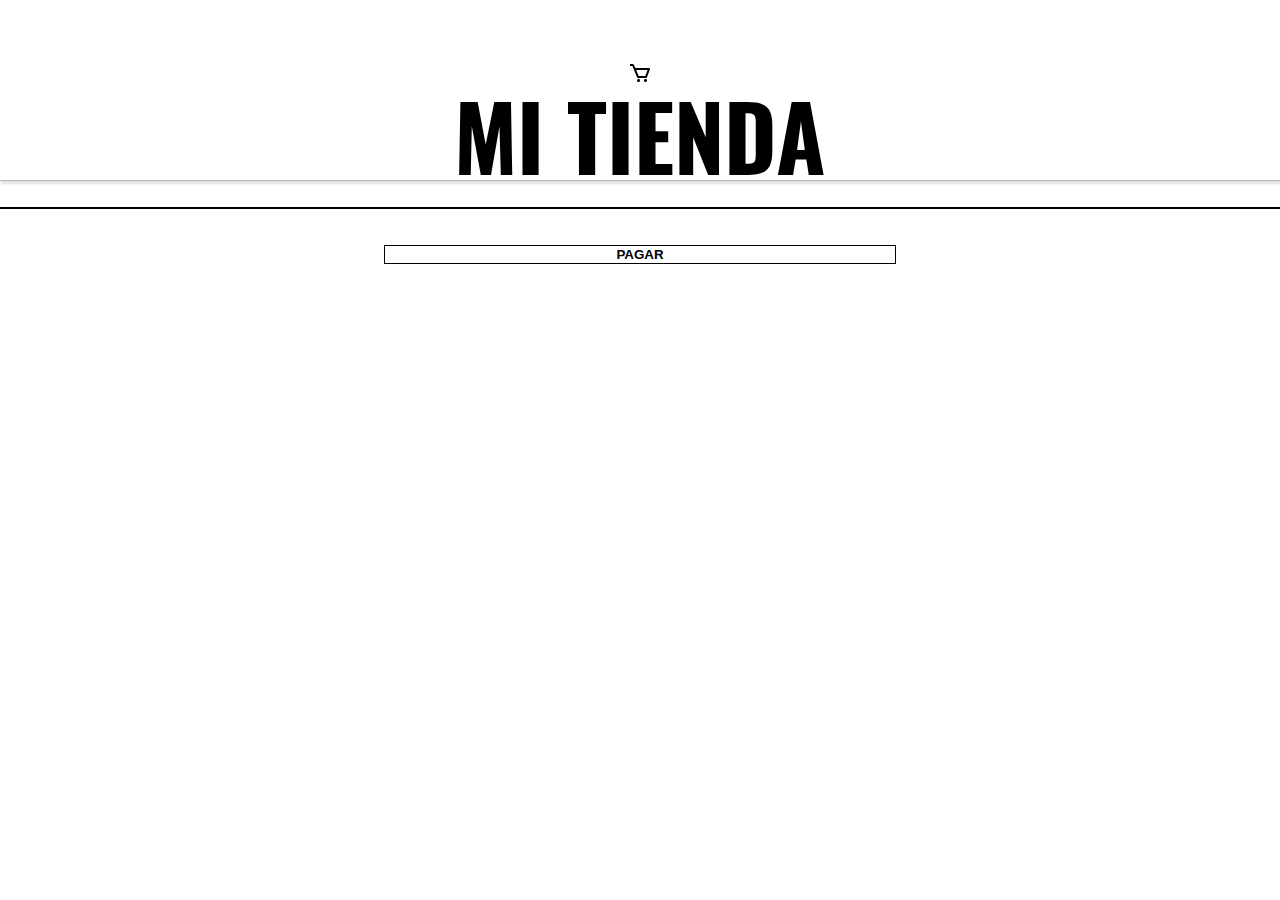
==== carrito.html @ c0b97b75 "primera version. Falta agregar funcionamiento de SPA." ====
<!DOCTYPE html>
<html lang="en">
<head>
    <meta charset="UTF-8">
    <meta http-equiv="X-UA-Compatible" content="IE=edge">
    <meta name="viewport" content="width=device-width, initial-scale=1.0">
    <link rel = "stylesheet" href ="css/reset.min.css">
    <link rel = "stylesheet" href="css/carrito.css">
    <link rel="preconnect" href="https://fonts.googleapis.com">
    <link rel="preconnect" href="https://fonts.gstatic.com" crossorigin>
    <link href="https://fonts.googleapis.com/css2?family=Oswald:wght@200&display=swap" rel="stylesheet">
    <title>Carrito</title>
</head>
<body class ="body">
    <header class = "header">
        <div class  = "header__container">
            <a href = "carrito.html" class = "header__carrito">
                <img class = "header__img" src="[data-uri]"/>
            </a>

            <h1 class = "header__h1">MI TIENDA</h1>
        </div>
    </header>
    <main class ="main">

        
    
    </main>
    <div class ="productos__container--pagar">
        <button class = "productos__container--pagar--button">PAGAR</button> 
    </div>
    
    
</body>
<script src ="./js/carrito.js"></script>
</html>
---- css/carrito.css ----
html{
    font-family: 'Oswald', sans-serif;
}

.header{
    width: 100%;
    height:12vh;
    border-bottom: solid 1px rgb(185, 185, 185);
    box-shadow: 2px 2px 2px 1px rgba(110, 110, 110, 0.2);
    font-size:10vh;
    display:flex;
    flex-direction: column;
    justify-content: center;
    align-items: center;
    background-color: white;
}
.header >.header__title{
    margin-top:1vh;
}
.header > .header__img{
    margin-bottom: 2vh;
}
.header > .header__carrito {
    position:relative;
    z-index:1;
}
.header > .header__container {
    display:inherit;
    width:85vw;
    max-width: 530px;
    justify-content: space-between;
}.main{
    margin-top:2%;
    border: solid 1px black;
}
.productos__container{
    border-bottom: solid 1px black;
}
.productos__container--nombre{
    margin-bottom:1%;
    font-size: 20px;
}
.productos__container--precio{
    margin-bottom:1%;
    font-size: 20px;
}
.productos__container--pagar--button{
    background-color: white;
    margin-top: 4vh;
    width:40%;
    height:10%;
    border: solid 1px;
    font-weight: 900;
}
.productos__container--delete{
    color: gray;
}

@media (min-width: 1200px) {

   .productos__container{
        display: flex;
        flex-direction: column;
        align-items: center;
    }
    .header{
        flex-direction: column;
        height:20vh;
    }
    .header__container {
        flex-direction: column;
        align-items: center;
        justify-content: center;  
    }
    .productos__container--pagar{
        display: flex;
        justify-content: center;

    }
}
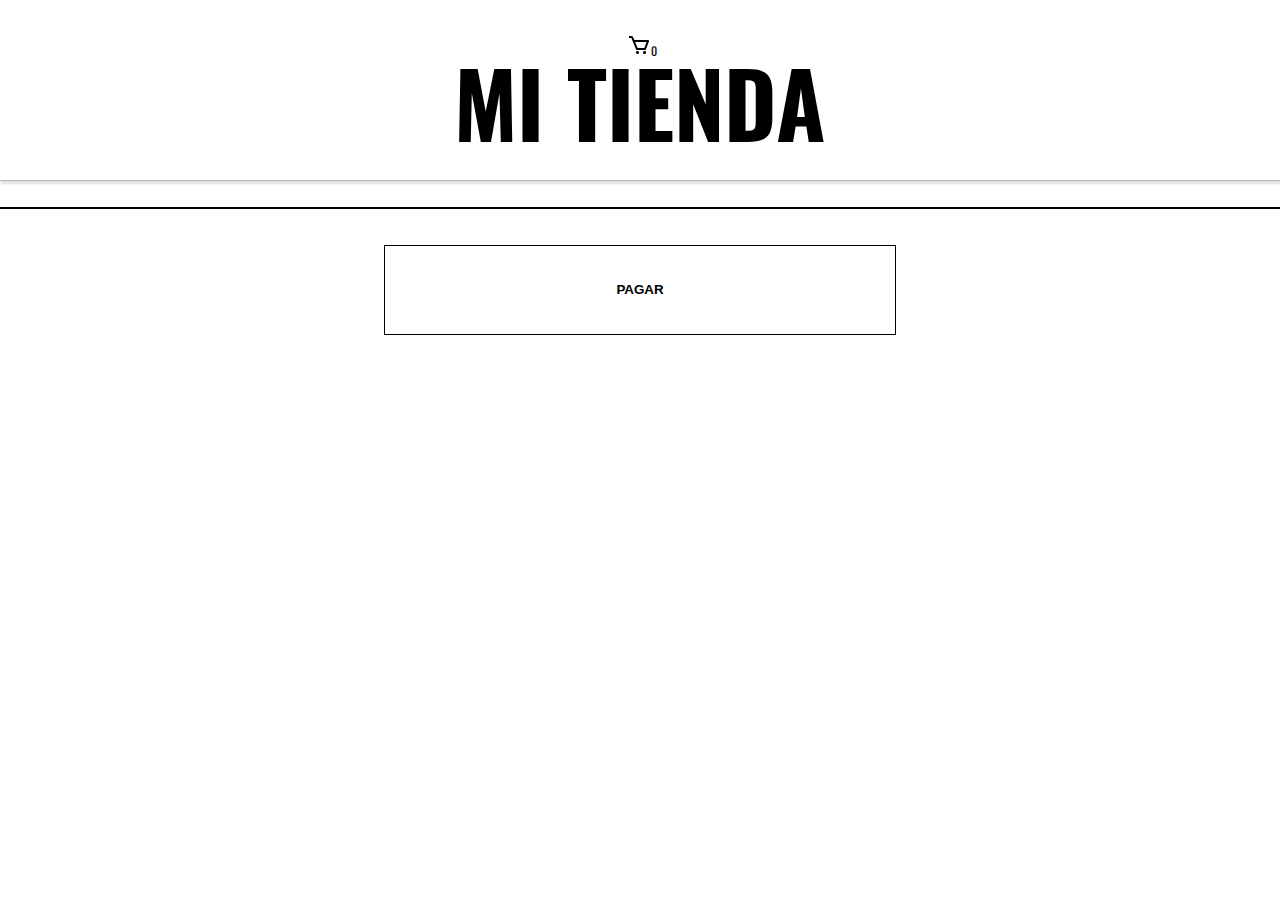
==== commit 1bc259d9: "terminando retoques. Agregando un contador al icono del carrito" ====
--- a/carrito.html
+++ b/carrito.html
@@ -16,6 +16,7 @@
         <div class  = "header__container">
             <a href = "carrito.html" class = "header__carrito">
                 <img class = "header__img" src="[data-uri]"/>
+                <span class = "header__carritoCounterLength"> 0 </span>  
             </a>
 
             <h1 class = "header__h1">MI TIENDA</h1>
@@ -30,7 +31,9 @@
         <button class = "productos__container--pagar--button">PAGAR</button> 
     </div>
     
-    
+    <script src="https://code.jquery.com/jquery-3.6.0.js" integrity="sha256-H+K7U5CnXl1h5ywQfKtSj8PCmoN9aaq30gDh27Xc0jk=" crossorigin="anonymous"></script>
+    <script src ="./js/carrito.js"></script>   
 </body>
-<script src ="./js/carrito.js"></script>
+
+
 </html>--- a/css/carrito.css
+++ b/css/carrito.css
@@ -44,16 +44,52 @@
     margin-bottom:1%;
     font-size: 20px;
 }
+
 .productos__container--pagar--button{
+    display: block;
     background-color: white;
     margin-top: 4vh;
     width:40%;
-    height:10%;
+    height: 10vh;
     border: solid 1px;
     font-weight: 900;
 }
 .productos__container--delete{
     color: gray;
+}
+.header__carrito {
+
+    display: flex;
+    z-index: 2;
+    width: 5%;
+    text-decoration: none;
+    align-items: flex-end;
+    justify-content: space-between;
+}
+.header__carrito {
+
+    display: flex;
+    z-index: 2;
+    width: 5%;
+    text-decoration: none;
+    align-items: flex-end;
+    justify-content: space-between;
+}
+.header__carrito {
+
+    display: flex;
+    z-index: 2;
+    width: 5%;
+    text-decoration: none;
+    align-items: flex-end;
+    justify-content: space-between;
+}
+
+.header__carritoCounterLength {
+    display:inline-block;
+    text-decoration: none;
+    font-size: 12px;
+    color: black;
 }
 
 @media (min-width: 1200px) {
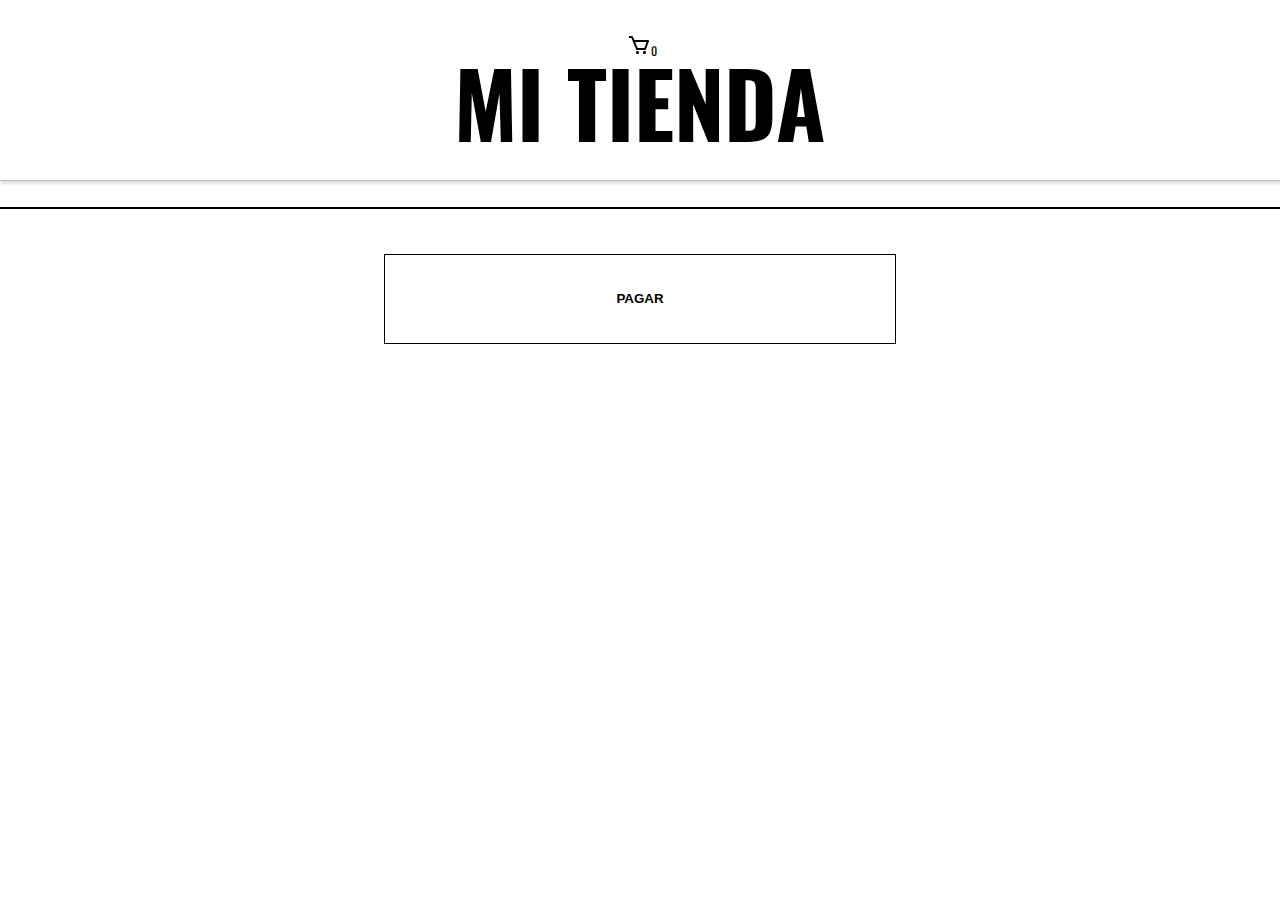
==== commit db7b9f67: "agregando un contador del total a pagar" ====
--- a/carrito.html
+++ b/carrito.html
@@ -1,38 +1,47 @@
 <!DOCTYPE html>
 <html lang="en">
+
 <head>
     <meta charset="UTF-8">
     <meta http-equiv="X-UA-Compatible" content="IE=edge">
     <meta name="viewport" content="width=device-width, initial-scale=1.0">
-    <link rel = "stylesheet" href ="css/reset.min.css">
-    <link rel = "stylesheet" href="css/carrito.css">
+    <link rel="stylesheet" href="css/reset.min.css">
+    <link rel="stylesheet" href="css/carrito.css">
     <link rel="preconnect" href="https://fonts.googleapis.com">
     <link rel="preconnect" href="https://fonts.gstatic.com" crossorigin>
     <link href="https://fonts.googleapis.com/css2?family=Oswald:wght@200&display=swap" rel="stylesheet">
     <title>Carrito</title>
 </head>
-<body class ="body">
-    <header class = "header">
-        <div class  = "header__container">
-            <a href = "carrito.html" class = "header__carrito">
-                <img class = "header__img" src="[data-uri]"/>
-                <span class = "header__carritoCounterLength"> 0 </span>  
+
+<body class="body">
+    <header class="header">
+        <div class="header__container">
+            <a href="carrito.html" class="header__carrito">
+                <img class="header__img"
+                    src="[data-uri]" />
+                <span class="header__carritoCounterLength"> 0 </span>
             </a>
 
-            <h1 class = "header__h1">MI TIENDA</h1>
+            <h1 class="header__h1">MI TIENDA</h1>
         </div>
     </header>
-    <main class ="main">
+    <main class="main">
 
-        
-    
     </main>
-    <div class ="productos__container--pagar">
-        <button class = "productos__container--pagar--button">PAGAR</button> 
+    <div class="totalAPagar__container">
+
+        <span class="totalAPagar__container--text--number"></span>
+
     </div>
-    
-    <script src="https://code.jquery.com/jquery-3.6.0.js" integrity="sha256-H+K7U5CnXl1h5ywQfKtSj8PCmoN9aaq30gDh27Xc0jk=" crossorigin="anonymous"></script>
-    <script src ="./js/carrito.js"></script>   
+
+    <div class="productos__container--pagar">
+        <button class="productos__container--pagar--button">PAGAR</button>
+    </div>
+
+    <script src="https://code.jquery.com/jquery-3.6.0.js"
+        integrity="sha256-H+K7U5CnXl1h5ywQfKtSj8PCmoN9aaq30gDh27Xc0jk=" crossorigin="anonymous"></script>
+    <script src="./js/carrito.js"></script>
+
 </body>
 
 
--- a/css/carrito.css
+++ b/css/carrito.css
@@ -40,6 +40,14 @@
     margin-bottom:1%;
     font-size: 20px;
 }
+
+
+.totalAPagar__container{
+    display:flex;
+    align-items: center;
+    height: 5vh;
+}
+
 .productos__container--precio{
     margin-bottom:1%;
     font-size: 20px;
@@ -48,11 +56,12 @@
 .productos__container--pagar--button{
     display: block;
     background-color: white;
-    margin-top: 4vh;
     width:40%;
     height: 10vh;
     border: solid 1px;
     font-weight: 900;
+    cursor: pointer;
+
 }
 .productos__container--delete{
     color: gray;
@@ -76,13 +85,13 @@
     justify-content: space-between;
 }
 .header__carrito {
-
     display: flex;
     z-index: 2;
     width: 5%;
     text-decoration: none;
     align-items: flex-end;
     justify-content: space-between;
+
 }
 
 .header__carritoCounterLength {
@@ -111,6 +120,8 @@
     .productos__container--pagar{
         display: flex;
         justify-content: center;
-
+    }
+    .totalAPagar__container{
+        justify-content: center;        
     }
 }